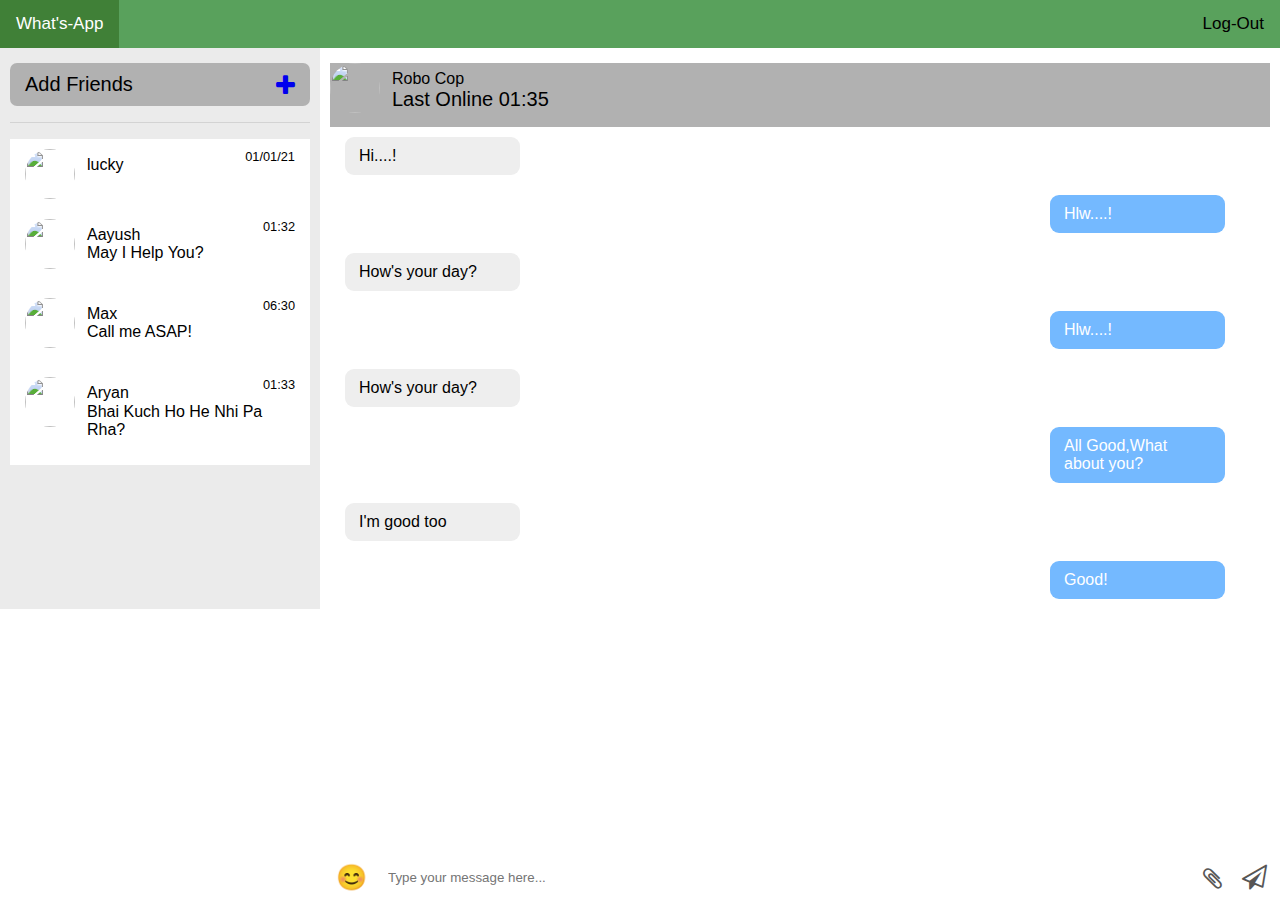
==== views/index.html @ 799b6eaf "login pending" ====
<!DOCTYPE html>
<html lang="en">

<head>
  <meta charset="UTF-8">
  <meta http-equiv="X-UA-Compatible" content="IE=edge">
  <meta name="viewport" content="width=device-width, initial-scale=1.0">
  <link rel="stylesheet" href="https://cdnjs.cloudflare.com/ajax/libs/font-awesome/4.7.0/css/font-awesome.min.css">
  <link rel="stylesheet" href="../public/css/index.css">
  <title>WhatsApp-web</title>
</head>

<body>
  <div class="topnav">
    <a class="active" href="#home">What's-App</a>
    <div class="topnav-right">
      <span id="name"></span>
      <a href="/">Log-Out</a>
    </div>
  </div>
    <div class="column left" style="background-color:rgb(235, 235, 235);height:auto;">
      <div class="header"
        style="font-size:20px;margin-top: 5px;background: rgb(177, 177, 177);padding: 10px 15px;border-radius: 7px;">
         Add Friends</h2>
         <a href="/home/celticlab/Desktop/Whats-App/views/addContact.html">
        <i style="font-size:24px;float: right;" class="fa">&#xf067;</i>
      </a>
      </div>

      <hr>
      <div class="row-8" style="height: 460px; overflow:auto;">
      <div class="friend-list">
        <img class="profile-image"
          src="https://cdn.pixabay.com/photo/2020/07/14/13/07/icon-5404125_960_720.png"
          alt="">
        <div class="text">
          <h6>lucky</h6>
          <p class="text-muted"></p>
        </div>
        <span class="time text-muted small">01/01/21</span>
      </div>
      
      <div class="friend-list">
        <img class="profile-image" src="https://www.clarity-enhanced.net/wp-content/uploads/2020/06/optimus-prime.jpeg"
          alt="">
        <div class="text">
          <h6>Aayush</h6>
          <p class="text-muted">May I Help You?</p>
        </div>
        <span class="time text-muted small">01:32</span>
      </div>

      <div class="friend-list">
        <img class="profile-image" src="https://st2.depositphotos.com/1006318/5909/v/950/depositphotos_59095055-stock-illustration-profile-icon-male-avatar.jpg"
          alt="">
        <div class="text">
          <h6>Max</h6>
          <p class="text-muted">Call me ASAP!</p>
        </div>
        <span class="time text-muted small">06:30</span>
      </div>

      <div class="friend-list">
        <img class="profile-image"
          src="https://pyxis.nymag.com/v1/imgs/dcd/a6c/b395da7812f82f824bae99792c61a16942-bumblebee.rsquare.w1200.jpg"
          alt="">
        <div class="text">
          <h6>Aryan</h6>
          <p class="text-muted">Bhai Kuch Ho He Nhi Pa Rha?</p>
        </div>
        <span class="time text-muted small">01:33</span>
      </div>
    </div>
    </div>


    <div class="column right" style="background-color:rgb(255, 255, 255);">
      <div class="settings-tray">
        <div class="friend-name" style="font-size:20px;margin-top: 5px;background: rgb(177, 177, 177);padding:0px;">
          <img class="profile-image" src="https://www.clarity-enhanced.net/wp-content/uploads/2020/06/robocop.jpg"
            alt="">
          <div class="text">
            <h6>Robo Cop</h6>
            <p class="text-muted">Last Online 01:35</p>
          </div>
        </div>
      </div>
      <div class="col-12" style="height: 480px;overflow:auto;" >
        <div class="chat-panel">
          <div class="row">
            <div class="col-md-3">
              <div class="chat chat--left">
                Hi....!
              </div>
            </div>
          </div>
          <div class="row">
            <div class="col-md-3 offset-md-9">
              <div class="chat chat--right">
                Hlw....!
              </div>
            </div>
          </div>
          <div class="row ">
            <div class="col-md-3">
              <div class="chat chat--left">
                How's your day?
              </div>
            </div>
          </div>
          <div class="row">
            <div class="col-md-3 offset-md-9">
              <div class="chat chat--right">
                Hlw....!
              </div>
            </div>
          </div>
          <div class="row ">
            <div class="col-md-3">
              <div class="chat chat--left">
                How's your day?
              </div>
            </div>
          </div>
          <div class="row">
            <div class="col-md-3 offset-md-9">
              <div class="chat chat--right">
                All Good,What about you?
              </div>
            </div>
          </div>
          <div class="row ">
            <div class="col-md-3">
              <div class="chat chat--left">
                I'm good too
              </div>
            </div>
          </div>
          <div class="row ">
            <div class="col-md-3 offset-md-9">
              <div class="chat chat--left">
                Good!
              </div>
            </div>
          </div>      
          <div class="row ">
            <div class="col-md-3">
              <div class="chat chat--left">
                I'm good too
              </div>
            </div>
          </div>
          <div class="row ">
            <div class="col-md-3 offset-md-9">
              <div class="chat chat--left">
                Good!
              </div>
            </div>
          </div>  
          <div class="row ">
            <div class="col-md-3">
              <div class="chat chat--left">
                I'm good too
              </div>
            </div>
          </div>
          <div class="row ">
            <div class="col-md-3 offset-md-9">
              <div class="chat chat--left">
                Good!
              </div>
            </div>
          </div>      
          <div class="row ">
            <div class="col-md-3">
              <div class="chat chat--left">
                By the way where you are
              </div>
            </div>
          </div>
          <div class="row ">
            <div class="col-md-3 offset-md-9">
              <div class="chat chat--left">
                As usual Home.
              </div>
            </div>
          </div>                   
          <div class="row ">
            <div class="col-md-3">
              <div class="chat chat--left">
                ok!
              </div>
            </div>
          </div>   

          <div class="chat-box">
            <span style="font-size:25px;padding: 6px;">&#128522;</span>
            <input type="text" placeholder="Type your message here...">
            <i style="font-size:24px" class="fa">&#xf0c6;</i>
            <i style="font-size:25px" class="fa">&#xf1d9;</i>
          </div>
        </div>
      </div>
    </div>
</body>

</html>
---- public/css/index.css ----
* {
  box-sizing: border-box;
}

.column {
  float: left;
  padding: 10px;
  height: 300px;
}

.left {
  width: 25%;
  height: 100px;
}

.right {
  width: 75%;
  height: 100%;
}

.row:after {
  content: "";
  display: table;
  clear: both;
}

body {
  margin: 0;
  font-family: Arial, Helvetica, sans-serif;
}

.topnav {
  overflow: hidden;
  background-color: rgb(89, 161, 92);
}

.topnav a {
  float: left;
  color: black;
  text-align: center;
  padding: 14px 16px;
  text-decoration: none;
  font-size: 17px;
}

.topnav a:hover {
  background-color: rgb(255, 255, 255);
  color: rgb(5, 5, 5);
}

.topnav a.active {
  background-color: #408037;
  color: white;
}

.topnav-right {
  float: right;
}

img {
  vertical-align: middle;
  border-style: none;
}

.profile-image {
  width: 50px;
  height: 50px;
  border-radius: 40px;
}

.friend-list {
  padding: 10px 15px;
  display: flex;
  vertical-align: baseline;
  background: #fff;
  transition: 0.3s ease;
}

.friend-list .text {
  margin-left: 12px;
  width: 70%;
}

.friend-list .text h6 {
  margin-top: 6px;
  margin-bottom: 0;
}
.h6, h6 {
  font-size: 1rem;
}
 .h6, h6 {
  margin-bottom: .5rem;
  font-family: inherit;
  font-weight: 500;
  line-height: 1.2;
  color: inherit;
}

p {
  margin-top: 0;
  margin-bottom: 1rem;
}

.small, small {
  font-size: 80%;
  font-weight: 400;
}

hr {
  margin-top: 1rem;
  margin-bottom: 1rem;
  border: 0;
      border-top-color: currentcolor;
      border-top-style: none;
      border-top-width: 0px;
  border-top: 1px solid rgba(0,0,0,.1);
}
hr {
  box-sizing: content-box;
  height: 0;
  overflow: visible;
}

.border-right {
  border-right: 1px solid #dee2e6 !important;
}

.col-md-3 {
  -ms-flex: 0 0 33.333333%;
  flex: 0 0 33.333333%;
  max-width: 33.333333%;
}

.friend-name {
  padding: 10px 15px;
  display: flex;
  vertical-align: baseline;
  background: #fff;
  transition: 0.3s ease;
}

.friend-name .text {
  margin-left: 12px;
  width: 70%;
}

.friend-name .text h6 {
  margin-top: 6px;
  margin-bottom: 0;
}


div {
  display: block;
}

.row {
  display: -ms-flexbox;
  display: flex;
  -ms-flex-wrap: wrap;
  flex-wrap: wrap;
  margin-right: -15px;
  margin-left: -15px;
  width: 100%;
  height: 100%;
}

.offset-md-9 .chat {
  background: #74b9ff;
  color: #fff;
}


.chat {
  padding: 10px 14px;
  background: #eee;
  margin: 10px 30px;
  border-radius: 9px;
  position: relative;
  animation: fadeIn 1s ease-in;
}

.chat--right:after {
  right: 0;
  border-left-color: #74b9ff;
  border-right: 0;
  margin-right: -20px;
}

.offset-md-9 {
  min-width: 7px;
  margin-left: 75%;
}
.col-md-3 {
  min-width: 7px;
  -ms-flex: 0 0 25%;
  flex: 0 0 25%;
  max-width: 25%;
}

.chat--left:after {
  left: 0;
  border-right-color: #eee;
  border-left: 0;
  margin-left: -20px;
}
.chat:after {
  content: "";
  position: absolute;
  top: 50%;
  width: 0;
  height: 0;
  border: 20px solid transparent;
  border-bottom: 0;
  margin-top: -10px;
}

.chat-box {
  background: rgb(255, 255, 255);
  position: fixed;
  display: flex;
  width: 947px;
  align-items: baseline;
  align-items: center;
  margin-top: 240px;
  bottom: 0;
}

.chat-box i {
  padding: 10px;
  color: rgb(87, 86, 86);
  margin-right: 0px;
  font-size: 30px;
}

.chat-box input {
  padding: 15px;
  margin-bottom: 0px;
  width: 850px;
  text-align: left;
}

input {
  border: none;
  border-radius: 40px;
  width: 80%;
}

button, input {
  overflow: visible;
}
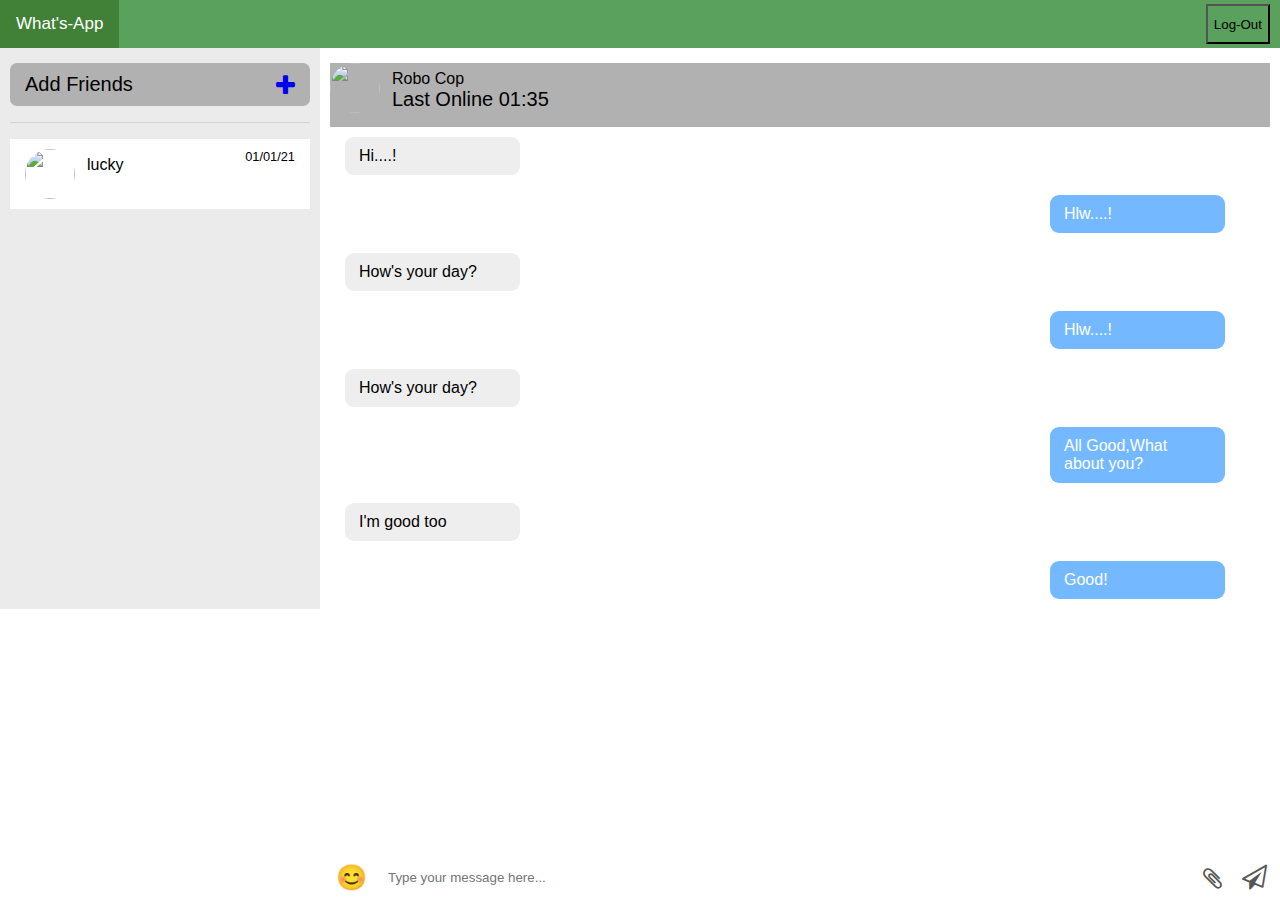
==== commit ad2a481d: "addContact js" ====
--- a/views/index.html
+++ b/views/index.html
@@ -15,7 +15,9 @@
     <a class="active" href="#home">What's-App</a>
     <div class="topnav-right">
       <span id="name"></span>
-      <a href="/">Log-Out</a>
+      <button onclick="logOut()" action="logOut" type="submit" form="nameform" value="Submit" 
+        style="background-color:rgb(89, 161, 92); height:40px; width: auto; margin-top: 4px;margin-right: 10px;">
+        Log-Out</button>
     </div>
   </div>
     <div class="column left" style="background-color:rgb(235, 235, 235);height:auto;">
@@ -38,39 +40,8 @@
           <p class="text-muted"></p>
         </div>
         <span class="time text-muted small">01/01/21</span>
+        </div>
       </div>
-      
-      <div class="friend-list">
-        <img class="profile-image" src="https://www.clarity-enhanced.net/wp-content/uploads/2020/06/optimus-prime.jpeg"
-          alt="">
-        <div class="text">
-          <h6>Aayush</h6>
-          <p class="text-muted">May I Help You?</p>
-        </div>
-        <span class="time text-muted small">01:32</span>
-      </div>
-
-      <div class="friend-list">
-        <img class="profile-image" src="https://st2.depositphotos.com/1006318/5909/v/950/depositphotos_59095055-stock-illustration-profile-icon-male-avatar.jpg"
-          alt="">
-        <div class="text">
-          <h6>Max</h6>
-          <p class="text-muted">Call me ASAP!</p>
-        </div>
-        <span class="time text-muted small">06:30</span>
-      </div>
-
-      <div class="friend-list">
-        <img class="profile-image"
-          src="https://pyxis.nymag.com/v1/imgs/dcd/a6c/b395da7812f82f824bae99792c61a16942-bumblebee.rsquare.w1200.jpg"
-          alt="">
-        <div class="text">
-          <h6>Aryan</h6>
-          <p class="text-muted">Bhai Kuch Ho He Nhi Pa Rha?</p>
-        </div>
-        <span class="time text-muted small">01:33</span>
-      </div>
-    </div>
     </div>
 
 
@@ -202,6 +173,7 @@
         </div>
       </div>
     </div>
+    <script src="../public/js/index.js"></script>
 </body>
 
 </html>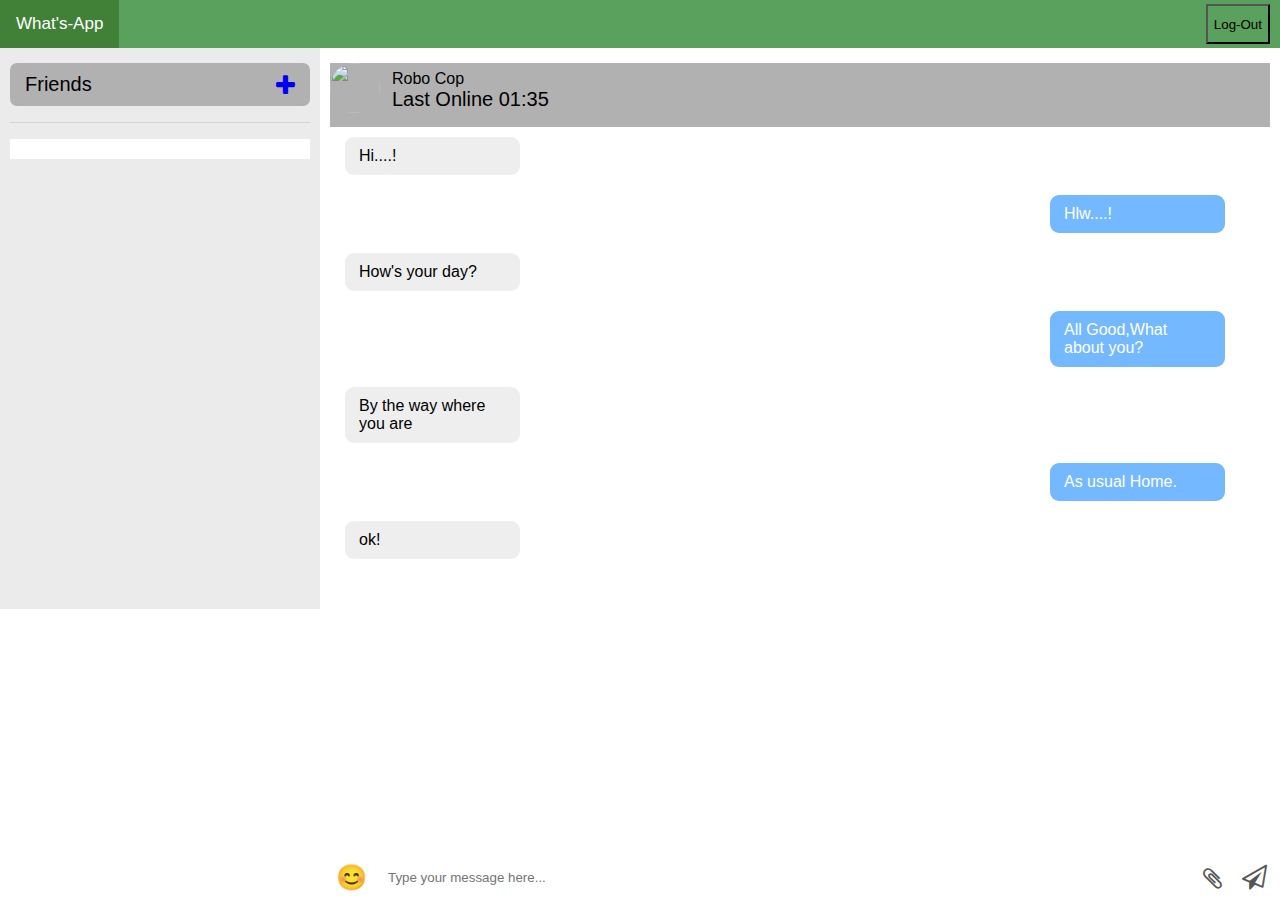
==== commit 7debd149: "contact list" ====
--- a/views/index.html
+++ b/views/index.html
@@ -23,7 +23,7 @@
     <div class="column left" style="background-color:rgb(235, 235, 235);height:auto;">
       <div class="header"
         style="font-size:20px;margin-top: 5px;background: rgb(177, 177, 177);padding: 10px 15px;border-radius: 7px;">
-         Add Friends</h2>
+        Friends</h2>
          <a href="/home/celticlab/Desktop/Whats-App/views/addContact.html">
         <i style="font-size:24px;float: right;" class="fa">&#xf067;</i>
       </a>
@@ -31,16 +31,8 @@
 
       <hr>
       <div class="row-8" style="height: 460px; overflow:auto;">
-      <div class="friend-list">
-        <img class="profile-image"
-          src="https://cdn.pixabay.com/photo/2020/07/14/13/07/icon-5404125_960_720.png"
-          alt="">
-        <div class="text">
-          <h6>lucky</h6>
-          <p class="text-muted"></p>
-        </div>
-        <span class="time text-muted small">01/01/21</span>
-        </div>
+      <div class="friend-list" id="friends">
+      </div>
       </div>
     </div>
 
@@ -82,66 +74,10 @@
           <div class="row">
             <div class="col-md-3 offset-md-9">
               <div class="chat chat--right">
-                Hlw....!
-              </div>
-            </div>
-          </div>
-          <div class="row ">
-            <div class="col-md-3">
-              <div class="chat chat--left">
-                How's your day?
-              </div>
-            </div>
-          </div>
-          <div class="row">
-            <div class="col-md-3 offset-md-9">
-              <div class="chat chat--right">
                 All Good,What about you?
               </div>
             </div>
-          </div>
-          <div class="row ">
-            <div class="col-md-3">
-              <div class="chat chat--left">
-                I'm good too
-              </div>
-            </div>
-          </div>
-          <div class="row ">
-            <div class="col-md-3 offset-md-9">
-              <div class="chat chat--left">
-                Good!
-              </div>
-            </div>
-          </div>      
-          <div class="row ">
-            <div class="col-md-3">
-              <div class="chat chat--left">
-                I'm good too
-              </div>
-            </div>
-          </div>
-          <div class="row ">
-            <div class="col-md-3 offset-md-9">
-              <div class="chat chat--left">
-                Good!
-              </div>
-            </div>
-          </div>  
-          <div class="row ">
-            <div class="col-md-3">
-              <div class="chat chat--left">
-                I'm good too
-              </div>
-            </div>
-          </div>
-          <div class="row ">
-            <div class="col-md-3 offset-md-9">
-              <div class="chat chat--left">
-                Good!
-              </div>
-            </div>
-          </div>      
+          </div>    
           <div class="row ">
             <div class="col-md-3">
               <div class="chat chat--left">
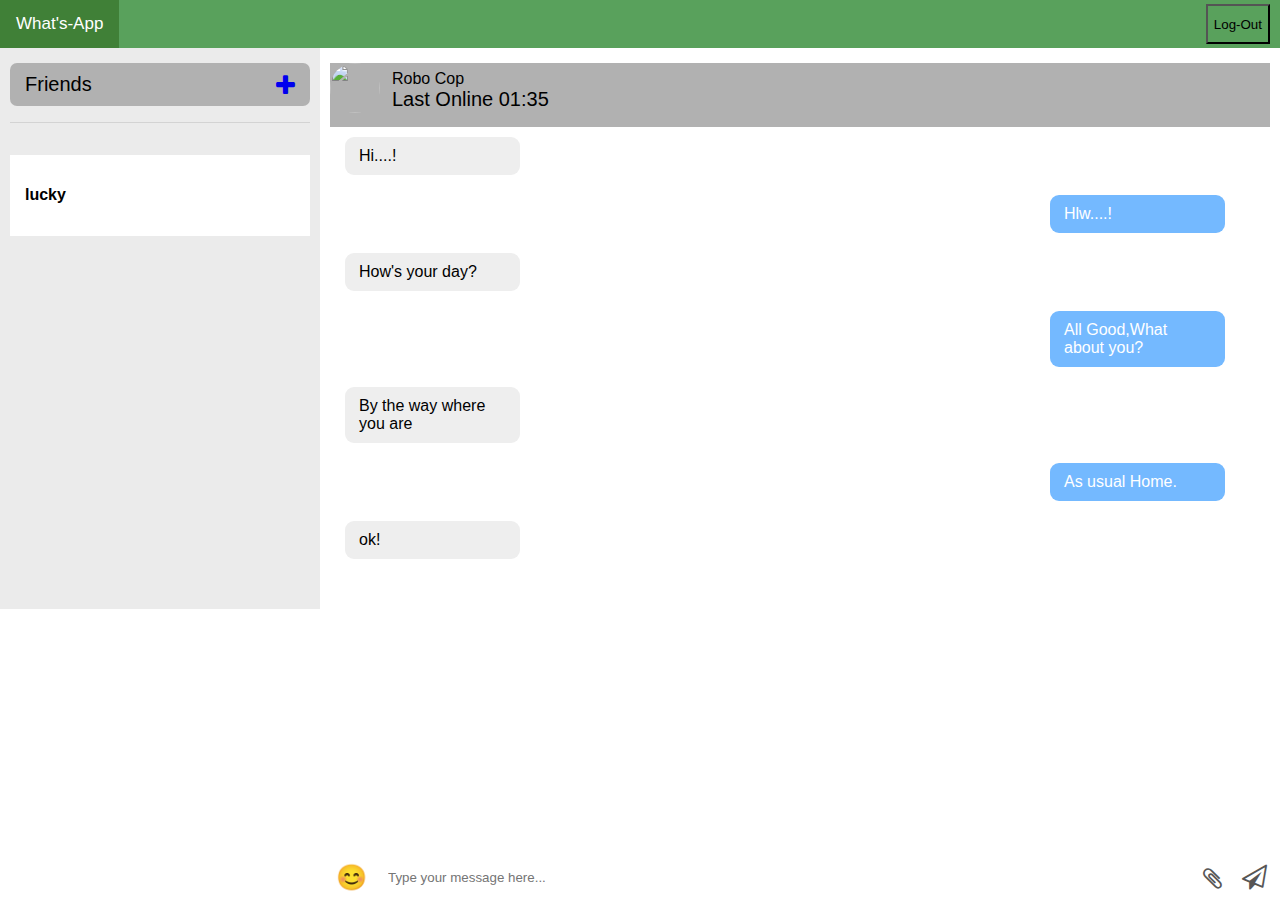
==== commit 74530233: "contact list" ====
--- a/views/index.html
+++ b/views/index.html
@@ -31,8 +31,10 @@
 
       <hr>
       <div class="row-8" style="height: 460px; overflow:auto;">
-      <div class="friend-list" id="friends">
-      </div>
+      <ol class="friend-list">
+          <h4 id="friends">lucky</h4>
+
+      </ol>
       </div>
     </div>
 
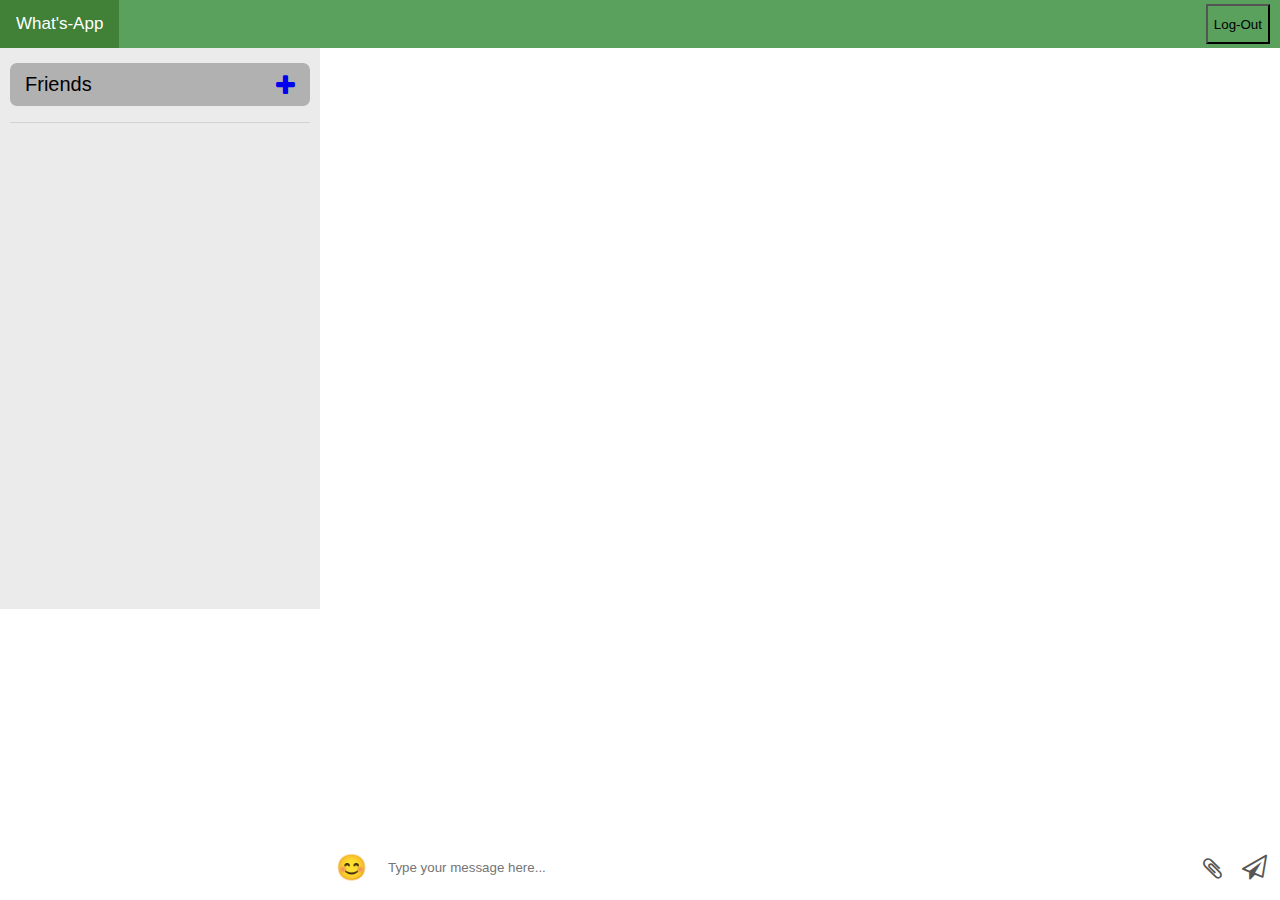
==== commit b1d0e0c2: "some init msg" ====
--- a/views/index.html
+++ b/views/index.html
@@ -24,35 +24,22 @@
       <div class="header"
         style="font-size:20px;margin-top: 5px;background: rgb(177, 177, 177);padding: 10px 15px;border-radius: 7px;">
         Friends</h2>
-         <a href="/home/celticlab/Desktop/Whats-App/views/addContact.html">
+         <a href="/home/celticlab/Desktop/Chat-App-main/views/addContact.html">
         <i style="font-size:24px;float: right;" class="fa">&#xf067;</i>
       </a>
       </div>
 
       <hr>
-      <div class="row-8" style="height: 460px; overflow:auto;">
-      <ol class="friend-list">
-          <h4 id="friends">lucky</h4>
-
-      </ol>
+      <div class="row-8" style="height: 460px; overflow:auto;" id="friends">
       </div>
     </div>
 
 
     <div class="column right" style="background-color:rgb(255, 255, 255);">
       <div class="settings-tray">
-        <div class="friend-name" style="font-size:20px;margin-top: 5px;background: rgb(177, 177, 177);padding:0px;">
-          <img class="profile-image" src="https://www.clarity-enhanced.net/wp-content/uploads/2020/06/robocop.jpg"
-            alt="">
-          <div class="text">
-            <h6>Robo Cop</h6>
-            <p class="text-muted">Last Online 01:35</p>
-          </div>
-        </div>
-      </div>
       <div class="col-12" style="height: 480px;overflow:auto;" >
-        <div class="chat-panel">
-          <div class="row">
+        <!-- <div class="chat-panel"> -->
+          <!-- <div class="row">
             <div class="col-md-3">
               <div class="chat chat--left">
                 Hi....!
@@ -93,14 +80,15 @@
                 As usual Home.
               </div>
             </div>
-          </div>                   
+          </div>              
           <div class="row ">
             <div class="col-md-3">
               <div class="chat chat--left">
                 ok!
               </div>
             </div>
-          </div>   
+          </div> -->
+        <!-- </div>    -->
 
           <div class="chat-box">
             <span style="font-size:25px;padding: 6px;">&#128522;</span>
--- a/public/css/index.css
+++ b/public/css/index.css
@@ -57,43 +57,23 @@
   float: right;
 }
 
-img {
-  vertical-align: middle;
-  border-style: none;
-}
-
-.profile-image {
-  width: 50px;
-  height: 50px;
-  border-radius: 40px;
-}
-
-.friend-list {
-  padding: 10px 15px;
-  display: flex;
-  vertical-align: baseline;
-  background: #fff;
-  transition: 0.3s ease;
-}
-
-.friend-list .text {
-  margin-left: 12px;
-  width: 70%;
-}
-
-.friend-list .text h6 {
-  margin-top: 6px;
-  margin-bottom: 0;
-}
-.h6, h6 {
+.h4, h4 {
   font-size: 1rem;
-}
- .h6, h6 {
   margin-bottom: .5rem;
   font-family: inherit;
-  font-weight: 500;
-  line-height: 1.2;
   color: inherit;
+}
+
+.card {
+  margin: 2px;
+  border-width: 0.5px;
+  background-color: #fff;
+  border-radius: 5px;
+  text-align: initial;
+  background-color: white;
+  color: black;
+  padding: 0px 28px;
+  cursor: pointer;
 }
 
 p {
@@ -110,12 +90,10 @@
   margin-top: 1rem;
   margin-bottom: 1rem;
   border: 0;
-      border-top-color: currentcolor;
-      border-top-style: none;
-      border-top-width: 0px;
+  border-top-color: currentcolor;
+  border-top-style: none;
+  border-top-width: 0px;
   border-top: 1px solid rgba(0,0,0,.1);
-}
-hr {
   box-sizing: content-box;
   height: 0;
   overflow: visible;
@@ -222,8 +200,7 @@
   width: 947px;
   align-items: baseline;
   align-items: center;
-  margin-top: 240px;
-  bottom: 0;
+  bottom: 10px;
 }
 
 .chat-box i {
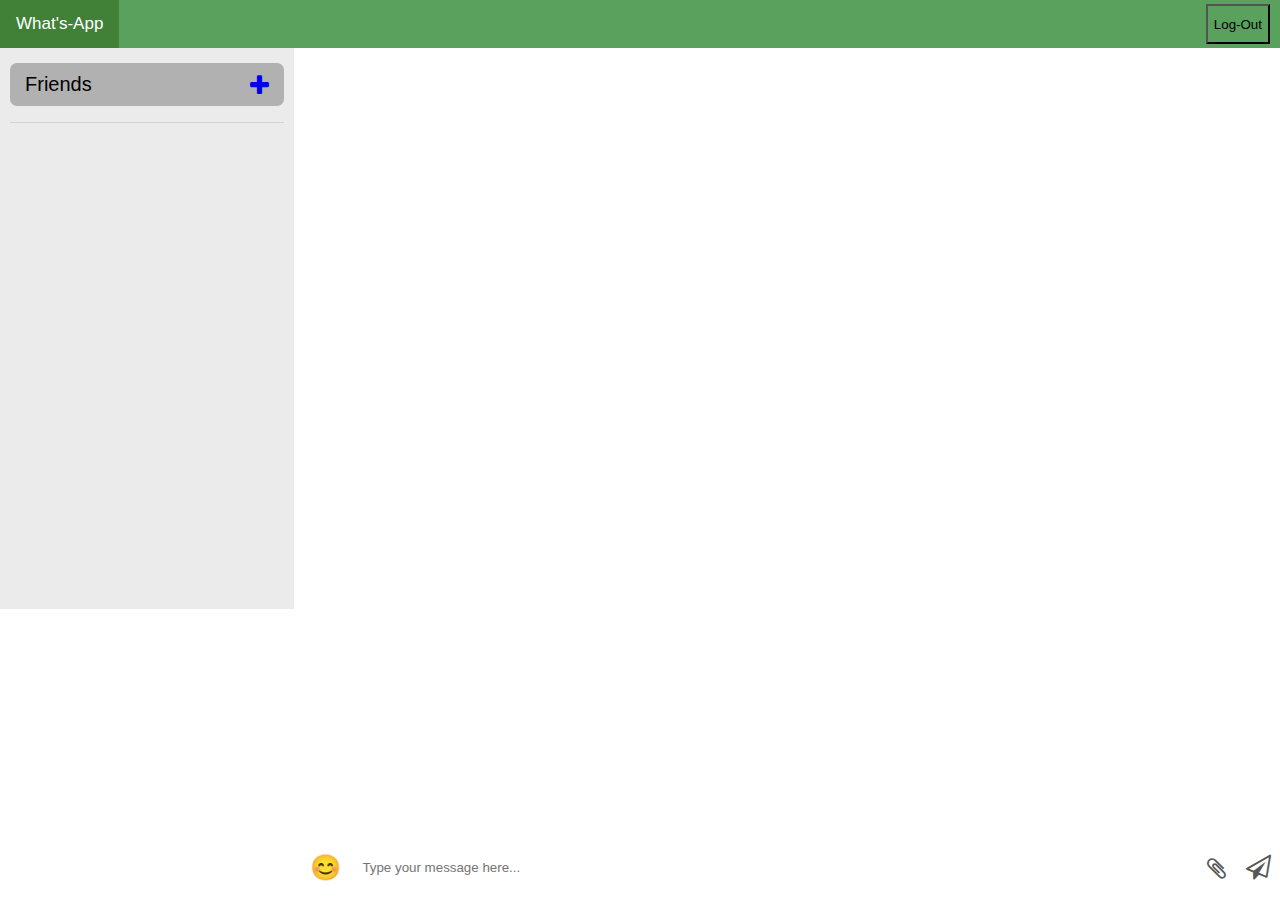
==== commit 33ee9090: "UI Completed" ====
--- a/views/index.html
+++ b/views/index.html
@@ -15,91 +15,79 @@
     <a class="active" href="#home">What's-App</a>
     <div class="topnav-right">
       <span id="name"></span>
-      <button onclick="logOut()" action="logOut" type="submit" form="nameform" value="Submit" 
+      <button onclick="logOut()" action="logOut" type="submit" form="nameform" value="Submit"
         style="background-color:rgb(89, 161, 92); height:40px; width: auto; margin-top: 4px;margin-right: 10px;">
         Log-Out</button>
     </div>
   </div>
-    <div class="column left" style="background-color:rgb(235, 235, 235);height:auto;">
-      <div class="header"
-        style="font-size:20px;margin-top: 5px;background: rgb(177, 177, 177);padding: 10px 15px;border-radius: 7px;">
-        Friends</h2>
-         <a href="/home/celticlab/Desktop/Chat-App-main/views/addContact.html">
+  <div class="column left" style="background-color:rgb(235, 235, 235);height:auto;">
+    <div class="header"
+      style="font-size:20px;margin-top: 5px;background: rgb(177, 177, 177);padding: 10px 15px;border-radius: 7px;">
+      Friends</h2>
+      <a href="/home/celticlab/Desktop/Chat-App-main/views/addContact.html">
         <i style="font-size:24px;float: right;" class="fa">&#xf067;</i>
       </a>
-      </div>
-
-      <hr>
-      <div class="row-8" style="height: 460px; overflow:auto;" id="friends">
-      </div>
     </div>
+    <hr>
+    <div class="row-8" style="height: 460px;" id="friends">
+    </div>
+  </div>
 
 
-    <div class="column right" style="background-color:rgb(255, 255, 255);">
-      <div class="settings-tray">
-      <div class="col-12" style="height: 480px;overflow:auto;" >
-        <!-- <div class="chat-panel"> -->
-          <!-- <div class="row">
-            <div class="col-md-3">
-              <div class="chat chat--left">
-                Hi....!
+  <div class="column right" style="background-color:rgb(255, 255, 255);">
+    <div class="settings-tray">
+      <div class="chatTable">
+        <div>
+          <h2 id="chatHeader"></h2>
+        </div>
+        <div class="col-12" style="height: 450px;overflow:auto;">
+          <div class="chat-panel" id="chatBody">
+            <li class="row no-gutters">
+              <div class="col-md-3">
               </div>
-            </div>
-          </div>
-          <div class="row">
-            <div class="col-md-3 offset-md-9">
-              <div class="chat chat--right">
-                Hlw....!
+            </li>
+            <li class="row no-gutters">
+              <div class="col-md-3 offset-md-9">
               </div>
-            </div>
-          </div>
-          <div class="row ">
-            <div class="col-md-3">
-              <div class="chat chat--left">
-                How's your day?
+            </li>
+            <li class="row no-gutters">
+              <div class="col-md-3">
               </div>
-            </div>
-          </div>
-          <div class="row">
-            <div class="col-md-3 offset-md-9">
-              <div class="chat chat--right">
-                All Good,What about you?
+            </li>
+            <li class="row no-gutters">
+              <div class="col-md-3 offset-md-9">
               </div>
-            </div>
-          </div>    
-          <div class="row ">
-            <div class="col-md-3">
-              <div class="chat chat--left">
-                By the way where you are
+            </li>
+            <li class="row no-gutters">
+              <div class="col-md-3">
               </div>
-            </div>
-          </div>
-          <div class="row ">
-            <div class="col-md-3 offset-md-9">
-              <div class="chat chat--left">
-                As usual Home.
+            </li>
+            <li class="row no-gutters">
+              <div class="col-md-3 offset-md-9">
               </div>
-            </div>
-          </div>              
-          <div class="row ">
-            <div class="col-md-3">
-              <div class="chat chat--left">
-                ok!
+            </li>
+            <li class="row no-gutters">
+              <div class="col-md-3">
               </div>
-            </div>
-          </div> -->
-        <!-- </div>    -->
-
-          <div class="chat-box">
-            <span style="font-size:25px;padding: 6px;">&#128522;</span>
-            <input type="text" placeholder="Type your message here...">
-            <i style="font-size:24px" class="fa">&#xf0c6;</i>
-            <i style="font-size:25px" class="fa">&#xf1d9;</i>
+            </li>
+            <li class="row no-gutters">
+              <div class="col-md-3 offset-md-9">
+              </div>
+            </li>
           </div>
         </div>
       </div>
     </div>
-    <script src="../public/js/index.js"></script>
+    <div class="col-12">
+      <div class="chat-box">
+        <span style="font-size:25px;padding: 6px;">&#128522;</span>
+        <input type="text" placeholder="Type your message here...">
+        <i style="font-size:24px" class="fa">&#xf0c6;</i>
+        <i style="font-size:25px" class="fa">&#xf1d9;</i>
+      </div>
+    </div>
+  </div>
+  <script src="../public/js/index.js"></script>
 </body>
 
 </html>--- a/public/css/index.css
+++ b/public/css/index.css
@@ -9,12 +9,12 @@
 }
 
 .left {
-  width: 25%;
+  width: 23%;
   height: 100px;
 }
 
 .right {
-  width: 75%;
+  width: 77%;
   height: 100%;
 }
 
@@ -57,18 +57,22 @@
   float: right;
 }
 
-.h4, h4 {
-  font-size: 1rem;
-  margin-bottom: .5rem;
-  font-family: inherit;
-  color: inherit;
+
+.h2, h2 {
+  font-size: 35px;
+  margin-top: 9px;
+  font-style: Arial;
+  background-color: #d1d3d1;
+  width: auto;
 }
 
 .card {
-  margin: 2px;
+  margin: 6px;
+  margin-right: 100px;
   border-width: 0.5px;
   background-color: #fff;
   border-radius: 5px;
+  font-size: 20px;
   text-align: initial;
   background-color: white;
   color: black;
@@ -99,6 +103,15 @@
   overflow: visible;
 }
 
+.chat-bubble {
+  padding: 1px 8px;
+  background: #ddd;
+  margin: 10px 20px;
+  border-radius: 9px;
+  position: relative;
+  animation: fadeIn 1s ease-in;
+}
+
 .border-right {
   border-right: 1px solid #dee2e6 !important;
 }
@@ -109,30 +122,11 @@
   max-width: 33.333333%;
 }
 
-.friend-name {
-  padding: 10px 15px;
-  display: flex;
-  vertical-align: baseline;
-  background: #fff;
-  transition: 0.3s ease;
-}
-
-.friend-name .text {
-  margin-left: 12px;
-  width: 70%;
-}
-
-.friend-name .text h6 {
-  margin-top: 6px;
-  margin-bottom: 0;
-}
-
-
 div {
   display: block;
 }
 
-.row {
+.row  {
   display: -ms-flexbox;
   display: flex;
   -ms-flex-wrap: wrap;
@@ -143,26 +137,32 @@
   height: 100%;
 }
 
-.offset-md-9 .chat {
-  background: #74b9ff;
-  color: #fff;
-}
-
-
-.chat {
-  padding: 10px 14px;
-  background: #eee;
-  margin: 10px 30px;
-  border-radius: 9px;
-  position: relative;
-  animation: fadeIn 1s ease-in;
-}
-
-.chat--right:after {
+.col-md-3 .offset-md-9 {
+  background: #196fc5;
+
+}
+
+.chat-bubble--right:after {
   right: 0;
   border-left-color: #74b9ff;
   border-right: 0;
   margin-right: -20px;
+}
+
+.chat-bubble:after {
+  content: "";
+  position: absolute;
+  top: 40%;
+  width: 0;
+  height: 0;
+  border: 20px solid transparent;
+  border-bottom: 0;
+  margin-top: -10px;
+}
+
+.no-gutters>.col, .no-gutters>[class*=col-] {
+  padding-right: 0;
+  padding-left: 0;
 }
 
 .offset-md-9 {
@@ -176,13 +176,14 @@
   max-width: 25%;
 }
 
-.chat--left:after {
+.chat-bubble--left:after {
   left: 0;
   border-right-color: #eee;
   border-left: 0;
   margin-left: -20px;
 }
-.chat:after {
+
+.chat-bubble:after {
   content: "";
   position: absolute;
   top: 50%;
@@ -193,11 +194,13 @@
   margin-top: -10px;
 }
 
+
 .chat-box {
   background: rgb(255, 255, 255);
   position: fixed;
   display: flex;
-  width: 947px;
+  width: auto;
+  text-align: center;
   align-items: baseline;
   align-items: center;
   bottom: 10px;
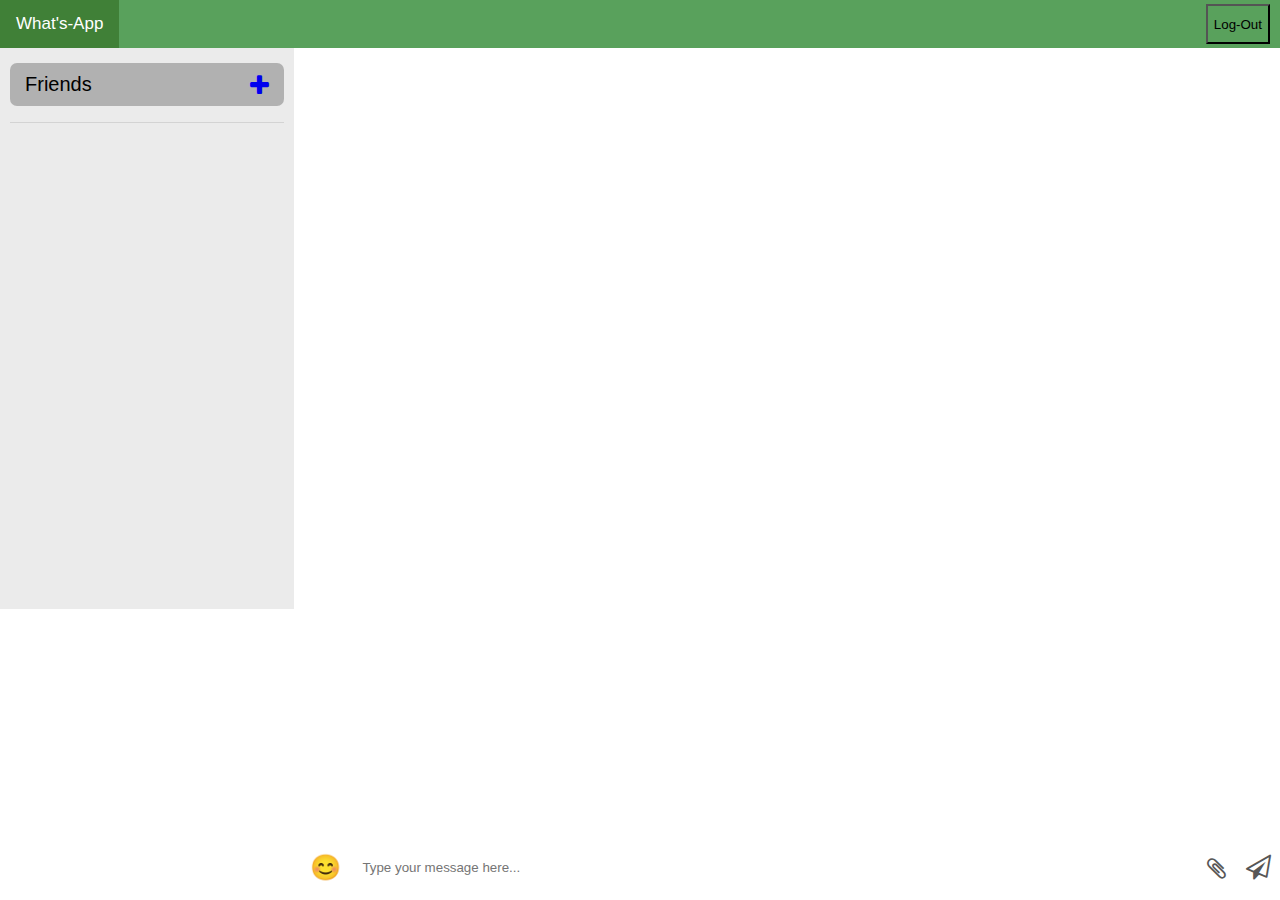
==== commit 9fe914a6: "UI Completed" ====
--- a/views/index.html
+++ b/views/index.html
@@ -36,7 +36,6 @@
 
   <div class="column right" style="background-color:rgb(255, 255, 255);">
     <div class="settings-tray">
-      <div class="chatTable">
         <div>
           <h2 id="chatHeader"></h2>
         </div>
@@ -77,7 +76,6 @@
           </div>
         </div>
       </div>
-    </div>
     <div class="col-12">
       <div class="chat-box">
         <span style="font-size:25px;padding: 6px;">&#128522;</span>
--- a/public/css/index.css
+++ b/public/css/index.css
@@ -137,8 +137,8 @@
   height: 100%;
 }
 
-.col-md-3 .offset-md-9 {
-  background: #196fc5;
+.offset-md-9 {
+  background-color: #9ac7a0;
 
 }
 
